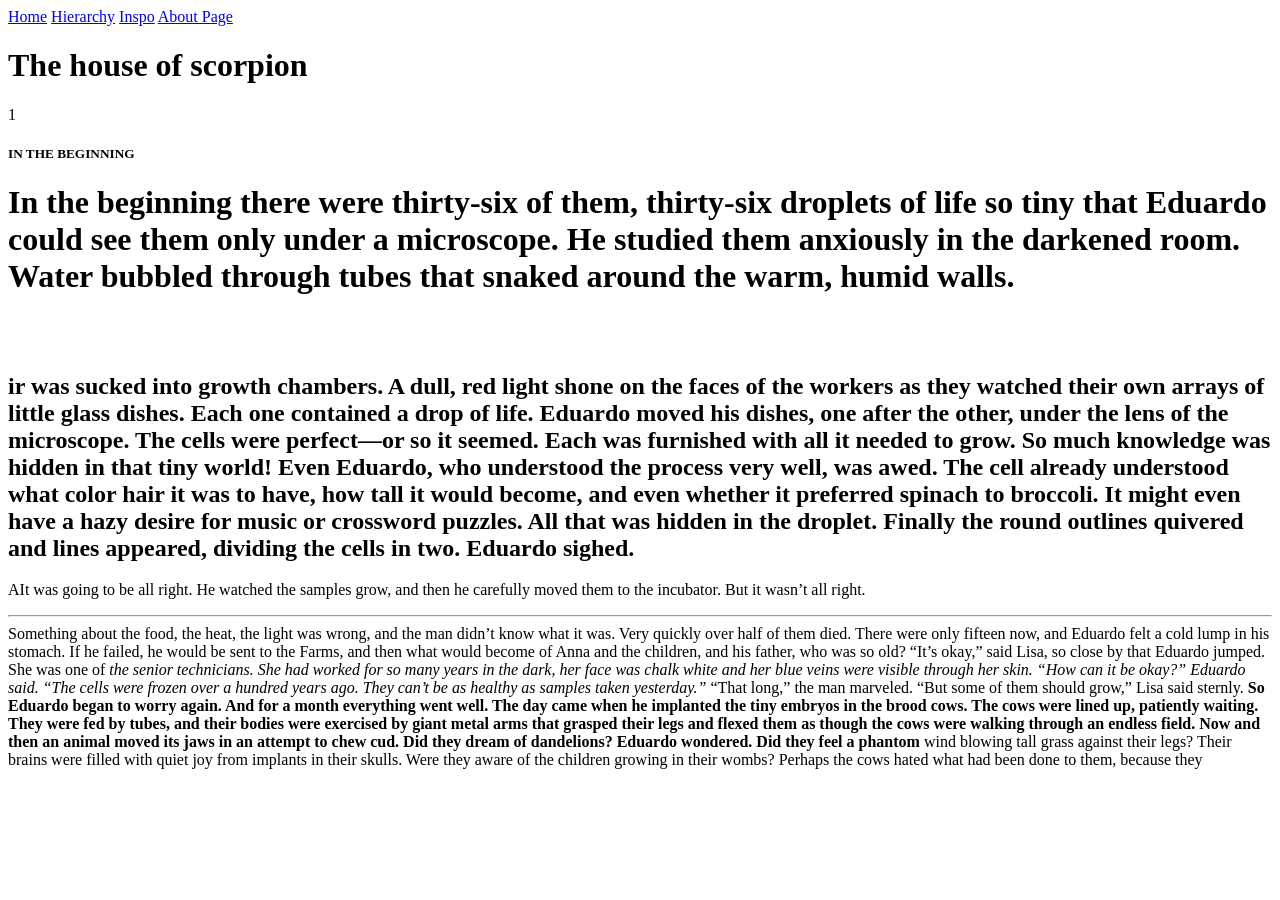
==== 1_Hierarchy/Hierarchy.html @ ca292c46 "initial push" ====
<!DOCTYPE html>
<html lang="en">
  <head>
    <meta charset="UTF-8">
    <link rel="stylesheet" href="css/1_Hierarchy.css">
    <title>template</title>
  </head>
  <body>  
    <nav> <a href="../index.html">Home</a>
      <a href="1_Hierarchy.html">Hierarchy</a>
    <a href="../3_Inspo/Inspo.html">Inspo</a>
  <a href="../4_About Page/Aboutpage.html">About Page</a></nav>








   <h1>The house of scorpion</h1> 
   <p>1</p>

<h5>IN THE BEGINNING</h5>

<h1>In the beginning there were thirty-six of them, thirty-six droplets of life so tiny that Eduardo could see them only under a microscope. He studied them anxiously in the darkened room.
Water bubbled through tubes that snaked around the warm, humid walls.</h1> <br> </br> <h2>ir was sucked into growth chambers. A dull, red light shone on the faces of the workers as they watched their own arrays of little glass dishes. Each one contained a drop of life.
Eduardo moved his dishes, one after the other, under the lens of the microscope. The cells were perfect—or so it seemed. Each was furnished with all it needed to grow. So much knowledge was hidden in that tiny world! Even Eduardo, who understood the process very well, was awed. The cell already understood what color hair it was to have, how tall it would become, and even whether it preferred spinach to broccoli. It might even have a hazy desire for music or crossword puzzles. All that was hidden in the droplet.
Finally the round outlines quivered and lines appeared, dividing the cells in two. Eduardo sighed.</h2> <p>AIt was going to be all right. He watched the samples grow, and then he carefully moved them to the incubator.
But it wasn’t all right.</p> <hr> Something about the food, the heat, the light was wrong, and the man didn’t know what it was. Very quickly over half of them died. There were only fifteen now, and Eduardo felt a cold lump in his stomach. If he failed, he would be sent to the Farms, and then what would become of Anna and the children, and his father, who was so old?
“It’s okay,” said Lisa, so close by that Eduardo jumped. She was one of <em>the senior technicians. She had worked for so many years in the dark, her face was chalk white and her blue veins were visible through her skin.
“How can it be okay?” Eduardo said.
“The cells were frozen over a hundred years ago. They can’t be as healthy as samples taken yesterday.” </em>
“That long,” the man marveled.
“But some of them should grow,” Lisa said sternly.
<strong> So Eduardo began to worry again. And for a month everything went well. The day came when he implanted the tiny embryos in the brood cows. The cows were lined up, patiently waiting. They were fed by tubes, and their bodies were exercised by giant metal arms that grasped their legs and flexed them as though the cows were walking through an endless field. Now and then an animal moved its jaws in an attempt to chew cud.
Did they dream of dandelions? Eduardo wondered. Did they feel a phantom</strong> wind blowing tall grass against their legs? Their brains were filled with quiet joy from implants in their skulls. Were they aware of the children growing in their wombs?
Perhaps the cows hated what had been done to them, because they







  </body>
</html>
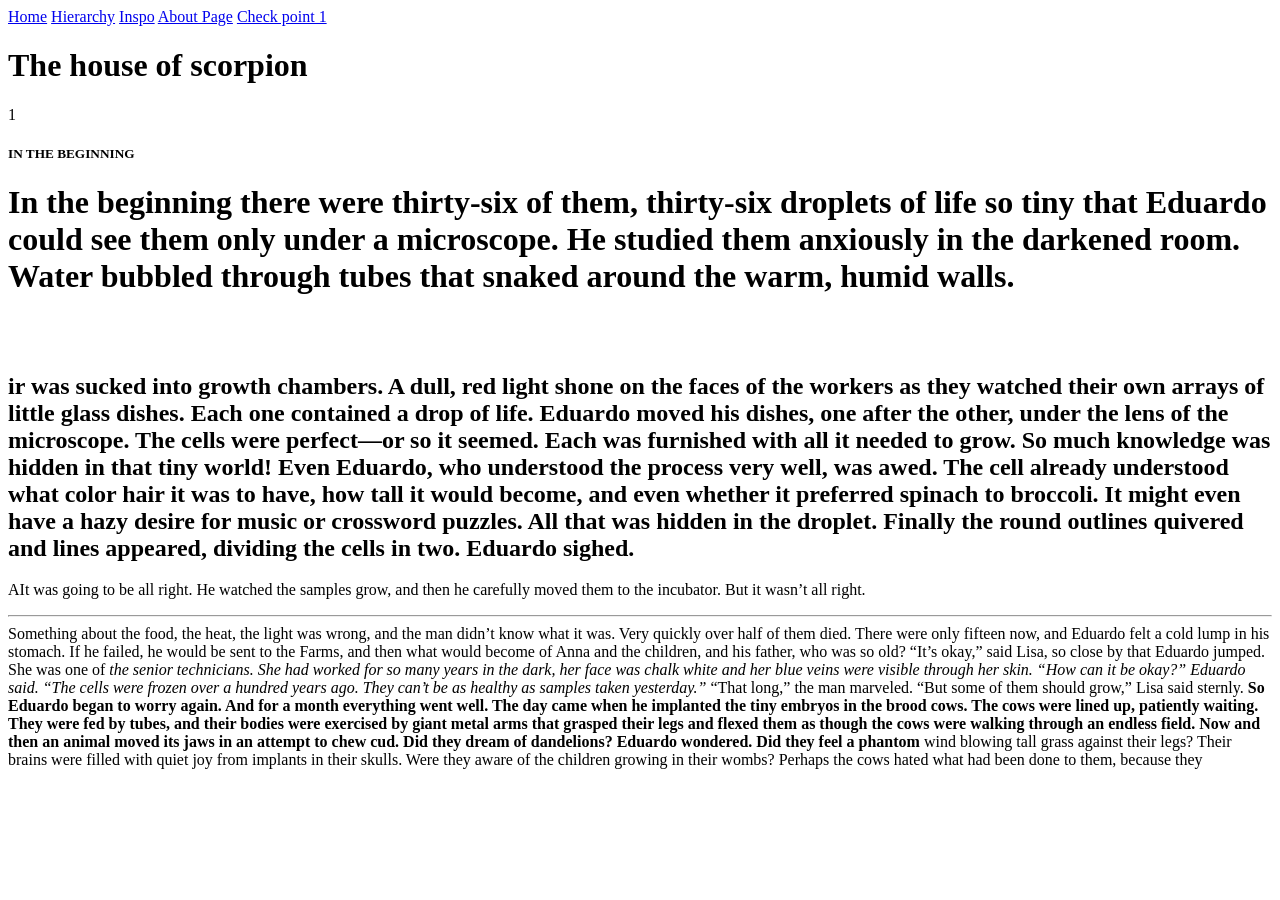
==== commit 9832b18a: "Initial push" ====
--- a/1_Hierarchy/Hierarchy.html
+++ b/1_Hierarchy/Hierarchy.html
@@ -9,7 +9,9 @@
     <nav> <a href="../index.html">Home</a>
       <a href="1_Hierarchy.html">Hierarchy</a>
     <a href="../3_Inspo/Inspo.html">Inspo</a>
-  <a href="../4_About Page/Aboutpage.html">About Page</a></nav>
+  <a href="../4_About Page/Aboutpage.html">About Page</a>
+    <a href="../checkpoint_1/Checkpoint_one.html">Check point 1</a>
+</nav>
 
 
 
